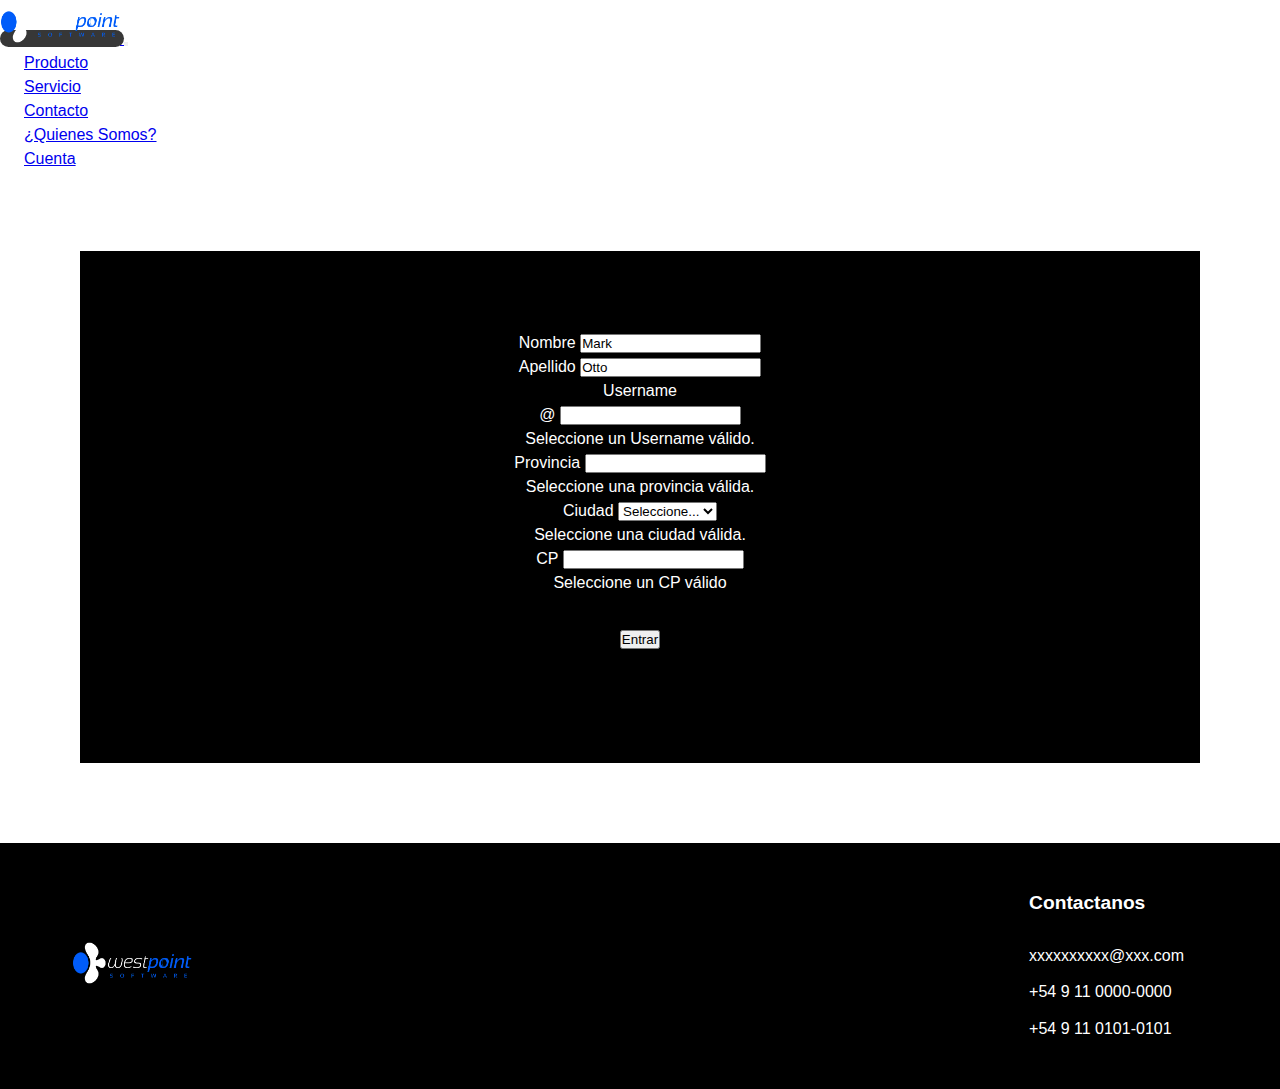
==== account.html @ c9e8fa5f "cambio form" ====
<!DOCTYPE html>
<html lang="en">
<head>
    <meta charset="UTF-8">
    <meta http-equiv="X-UA-Compatible" content="IE=edge">
    <meta name="viewport" content="width=device-width, initial-scale=1.0">
    <title>Cuenta</title>
    <link href="https://cdn.jsdelivr.net/npm/bootstrap@5.1.3/dist/css/bootstrap.min.css" rel="stylesheet" integrity="sha384-1BmE4kWBq78iYhFldvKuhfTAU6auU8tT94WrHftjDbrCEXSU1oBoqyl2QvZ6jIW3" crossorigin="anonymous">
    <link rel="stylesheet" href="./css/styles.css">
    <link rel="icon" href="./img/WPSoft Favicon.png">
    <link rel="stylesheet" href="https://cdnjs.cloudflare.com/ajax/libs/animate.css/4.1.1/animate.min.css"/>
</head>
<body>
    <header class="header">
        <nav class="navbar navbar-expand-lg navbar-dark bg-black">
            <div class="container-fluid">
                <a class="navbar-brand" href="./index.html">
                    <img src="./img/WPSoft Logo.png" alt="West Point Software Logo" width="120" class="d-inline-block align-top">
                </a>
                <button class="navbar-toggler" type="button" data-bs-toggle="collapse" data-bs-target="#navbarNav" aria-controls="navbarNav" aria-expanded="false" aria-label="Toggle navigation">
                    <span class="navbar-toggler-icon"></span>
                </button>
                <div class="collapse navbar-collapse" id="navbarNav">
                    <ul class="navbar-nav ms-auto text-center">
                        <li class="nav-item">
                            <a class="nav-link active" aria-current="page" href="./product.html">Producto</a>
                        </li>
                        <li class="nav-item">
                            <a class="nav-link active" aria-current="page" href="./services.html">Servicio</a>
                        </li>
                        <li class="nav-item">
                            <a class="nav-link active" aria-current="page" href="./contact.html">Contacto</a>
                        </li>
                        <li class="nav-item">
                            <a class="nav-link active" aria-current="page" href="./index.html">¿Quienes Somos?</a>
                        </li>
                        <li class="nav-item">
                            <a class="nav-link active" aria-current="page" href="./account.html">Cuenta</a>
                        </li>
                    </ul>
                </div>
            </div>
        </nav>
    </header>
    <main>
        <form class="row g-3 needs-validation" novalidate>
            <div class="col-md-4 position-relative">
              <label for="validationTooltip01" class="form-label">Nombre</label>
              <input type="text" class="form-control" id="validationTooltip01" value="Mark" required>
            </div>
            <div class="col-md-4 position-relative">
              <label for="validationTooltip02" class="form-label">Apellido</label>
              <input type="text" class="form-control" id="validationTooltip02" value="Otto" required>
            </div>
            <div class="col-md-4 position-relative">
              <label for="validationTooltipUsername" class="form-label">Username</label>
              <div class="input-group has-validation">
                <span class="input-group-text" id="validationTooltipUsernamePrepend">@</span>
                <input type="text" class="form-control" id="validationTooltipUsername" aria-describedby="validationTooltipUsernamePrepend" required>
                <div class="invalid-tooltip">
                Seleccione un Username válido.
                </div>
              </div>
            </div>
            <div class="col-md-6 position-relative">
              <label for="validationTooltip03" class="form-label">Provincia</label>
              <input type="text" class="form-control" id="validationTooltip03" required>
              <div class="invalid-tooltip">
                Seleccione una provincia válida.
              </div>
            </div>
            <div class="col-md-3 position-relative">
              <label for="validationTooltip04" class="form-label">Ciudad</label>
              <select class="form-select" id="validationTooltip04" required>
                <option selected disabled value="">Seleccione...</option>
                <option>...</option>
              </select>
              <div class="invalid-tooltip">
                Seleccione una ciudad válida.
              </div>
            </div>
            <div class="col-md-3 position-relative">
              <label for="validationTooltip05" class="form-label">CP</label>
              <input type="text" class="form-control" id="validationTooltip05" required>
              <div class="invalid-tooltip">
                Seleccione un CP válido
              </div>
            </div>
            <div class="col-12">
              <button class="btn btn-primary" type="submit">Entrar</button>
            </div>
          </form>
    </main>
    <footer class="footer">
        <div class="footer__logo">
            <ul><li><a href="index.html"><img src="./img/WPSoft Logo.png" alt="" width="120rem"></a></li></ul>
        </div>
        <div class="footer__contact">
            <ul>
                <h3>Contactanos</h3>
                <div class="footer__contact--items">
                    <li><a target="_blank" href="">xxxxxxxxxx@xxx.com</a></li>
                    <li><a target="_blank" href="">+54 9 11 0000-0000</a></li>
                    <li><a target="_blank" href="">+54 9 11 0101-0101</a></li>
                </div>
            </ul>
        </div>
    </footer>

    <script src="./js/wow.min.js"></script>
    <script>
        new WOW().init();
    </script>
    <script src="https://cdn.jsdelivr.net/npm/bootstrap@5.1.3/dist/js/bootstrap.bundle.min.js" integrity="sha384-ka7Sk0Gln4gmtz2MlQnikT1wXgYsOg+OMhuP+IlRH9sENBO0LRn5q+8nbTov4+1p" crossorigin="anonymous"></script>
    <script src="https://cdn.jsdelivr.net/npm/@popperjs/core@2.10.2/dist/umd/popper.min.js" integrity="sha384-7+zCNj/IqJ95wo16oMtfsKbZ9ccEh31eOz1HGyDuCQ6wgnyJNSYdrPa03rtR1zdB" crossorigin="anonymous"></script>
    <script src="https://cdn.jsdelivr.net/npm/bootstrap@5.1.3/dist/js/bootstrap.min.js" integrity="sha384-QJHtvGhmr9XOIpI6YVutG+2QOK9T+ZnN4kzFN1RtK3zEFEIsxhlmWl5/YESvpZ13" crossorigin="anonymous"></script>
</body>
</html>
---- css/styles.css ----
* {
  padding: 0%;
  margin: 0%;
}

/*----------BODY----------*/
body {
  font-family: -apple-system, BlinkMacSystemFont, 'Segoe UI', Roboto, Oxygen, Ubuntu, Cantarell, 'Open Sans', 'Helvetica Neue', sans-serif;
  line-height: 1.5rem;
}

body h1 {
  padding: 5rem;
  text-align: center;
}

body .button {
  text-align: center;
  padding: 2rem;
}

body .button li {
  list-style: none;
}

body .button a {
  color: black;
  -webkit-text-decoration-line: none;
          text-decoration-line: none;
  font-size: 1.1rem;
  padding: 0.5rem;
  -webkit-transition: 0.2s;
  transition: 0.2s;
  border-radius: 1rem;
}

body .button :hover {
  background-color: #f0f0f0;
}

body .submit__button {
  text-align: center;
  font-size: 1.5rem;
  padding: 5rem;
}

body .submit__button form {
  padding: 5rem;
}

body .submit__button input {
  font-size: 1.2rem;
  padding-top: 0.5rem;
  padding-bottom: 0.5rem;
  padding-left: 1.5rem;
  padding-right: 1.5rem;
}

/*----------HEADER----------*/
.header li {
  padding-left: 1.5rem;
}

.header a {
  border-radius: 1rem;
}

.header a:hover {
  background-color: #373737;
  -webkit-transition: 0.5s;
  transition: 0.5s;
}

/*----------MAIN IMAGE----------*/
.top__img img {
  width: 100%;
}

/*----------PRODUCT SECTION----------*/
.product__descrptn--container {
  display: -webkit-box;
  display: -ms-flexbox;
  display: flex;
  -ms-flex-wrap: wrap;
      flex-wrap: wrap;
  -webkit-box-pack: center;
      -ms-flex-pack: center;
          justify-content: center;
}

.product_descrptn--img {
  padding: 2rem;
  display: -webkit-box;
  display: -ms-flexbox;
  display: flex;
  -ms-flex-pack: distribute;
      justify-content: space-around;
}

.product_descrptn--img img {
  max-width: 40%;
  min-width: 50%;
  border-radius: 1rem;
}

.product_descrptn--img :hover {
  -webkit-transition: 0.5s;
  transition: 0.5s;
  -webkit-transform: scale(1.1);
          transform: scale(1.1);
  z-index: 2;
}

.product__descrptn {
  padding: 2rem;
  width: 85%;
}

/*----------SERVICES SECTION----------*/
.services__descrptn {
  display: -webkit-box;
  display: -ms-flexbox;
  display: flex;
  -webkit-box-pack: center;
      -ms-flex-pack: center;
          justify-content: center;
  -ms-flex-wrap: wrap;
      flex-wrap: wrap;
  -ms-flex-line-pack: center;
      align-content: center;
  padding: 2rem;
  margin: auto;
}

.service--container {
  text-align: center;
  padding-left: 1rem;
  padding-right: 1rem;
  padding-top: 5rem;
  padding-bottom: 5rem;
  background-color: #f0f0f0;
  border-radius: 1rem;
  margin: 2rem;
  width: 50%;
}

.service--container p {
  padding-bottom: 2rem;
}

.service--container img {
  width: 25%;
  border-radius: 2%;
}

.services__descrptn--container {
  text-align: center;
}

.services__descrptn--container .services-text {
  margin: auto;
  padding: 2rem;
  width: 85%;
}

.services__container {
  display: -webkit-box;
  display: -ms-flexbox;
  display: flex;
  -ms-flex-pack: distribute;
      justify-content: space-around;
  -ms-flex-wrap: wrap;
      flex-wrap: wrap;
  padding: 2rem;
}

.card {
  margin: 2rem;
}

.card-img-top {
  padding: 2rem;
  border-radius: 2rem;
}

/*----------WHO WE WORK WITH SECTION----------*/
.who__work__whith--container {
  display: -webkit-box;
  display: -ms-flexbox;
  display: flex;
  -webkit-box-pack: space-evenly;
      -ms-flex-pack: space-evenly;
          justify-content: space-evenly;
  -ms-flex-wrap: wrap;
      flex-wrap: wrap;
  -webkit-box-align: center;
      -ms-flex-align: center;
          align-items: center;
  padding: 3rem;
  background-color: #424242;
}

.who__work__whith--container img {
  width: 15rem;
}

.who__work__whith--container :hover {
  -webkit-transition: 0.5s;
  transition: 0.5s;
  -webkit-transform: scale(1.3);
          transform: scale(1.3);
  z-index: 2;
}

/*----------WHO WE ARE SECTION----------*/
.who__descrptn {
  padding: 2rem;
  width: 85%;
  margin: auto;
}

.who__descrptn p {
  text-align: justify;
  text-justify: inter-word;
}

.who__img {
  padding: 2rem;
  display: -webkit-box;
  display: -ms-flexbox;
  display: flex;
  -ms-flex-pack: distribute;
      justify-content: space-around;
}

.who__img img {
  max-width: 40%;
  min-width: 50%;
  border-radius: 1rem;
}

.who__img :hover {
  -webkit-transition: 0.5s;
  transition: 0.5s;
  -webkit-transform: scale(1.1);
          transform: scale(1.1);
  z-index: 2;
}

/*----------CONTACT----------*/
.contact {
  display: -webkit-box;
  display: -ms-flexbox;
  display: flex;
  -ms-flex-wrap: wrap;
      flex-wrap: wrap;
  -webkit-box-pack: center;
      -ms-flex-pack: center;
          justify-content: center;
}

.contact__info--container {
  padding: 1.5rem;
  text-align: center;
}

.contact__info--container img {
  width: 3rem;
  height: 3rem;
}

.contact__container {
  display: -ms-grid;
  display: grid;
  -ms-grid-rows: 100px 150px 200px;
      grid-template-rows: 100px 150px 200px;
  -ms-grid-columns: 500px;
      grid-template-columns: 500px;
}

/*.contact__container {
    display: flex;
    justify-content: center;
    flex-wrap: wrap;
}*/
.contact__names {
  padding: 2rem;
  text-align: center;
}

h4 {
  padding: rem;
}

/*----------ACCOUNT----------*/
form {
  padding: 10rem;
  text-align: center;
}

.row {
  padding: 5rem;
  margin: 5rem;
  background-color: black;
  color: white;
}

.col-12 {
  padding: 2rem;
}

/*----------FOOTER----------*/
.footer {
  background-color: black;
  display: -webkit-box;
  display: -ms-flexbox;
  display: flex;
  -ms-flex-wrap: wrap;
      flex-wrap: wrap;
  -webkit-box-pack: justify;
      -ms-flex-pack: justify;
          justify-content: space-between;
  -webkit-box-align: center;
      -ms-flex-align: center;
          align-items: center;
  padding: 2rem;
  margin-top: 5rem;
}

.footer__logo {
  padding: 1rem;
  padding-left: 2.5rem;
}

.footer__contact {
  padding: 1rem;
  padding-right: 2.5rem;
}

.footer__contact ul h3 {
  color: white;
  font-size: 1.2rem;
}

.footer__contact ul li {
  list-style: none;
  padding-top: 0.8rem;
}

.footer__contact a {
  color: white;
  text-decoration: none;
}

.footer__contact a:hover {
  text-decoration: underline;
}

.footer__contact--items {
  padding-right: 1.5rem;
  padding-top: 1rem;
}
/*# sourceMappingURL=styles.css.map */
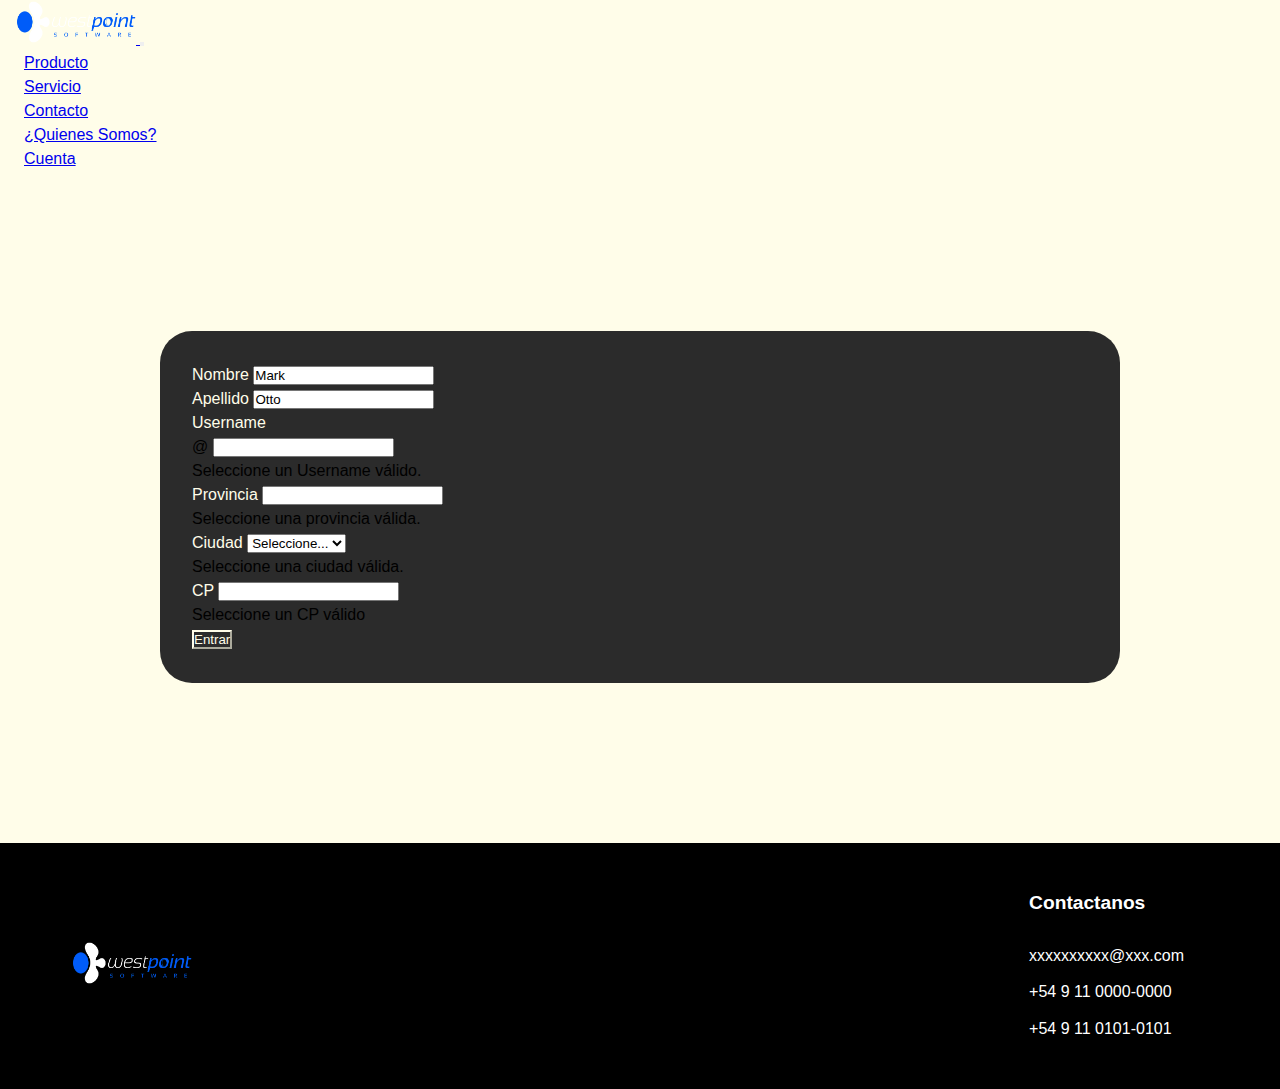
==== commit 17232511: "agregando variables" ====
--- a/account.html
+++ b/account.html
@@ -4,7 +4,7 @@
     <meta charset="UTF-8">
     <meta http-equiv="X-UA-Compatible" content="IE=edge">
     <meta name="viewport" content="width=device-width, initial-scale=1.0">
-    <title>Cuenta</title>
+    <title>West Point Software | Cuenta</title>
     <link href="https://cdn.jsdelivr.net/npm/bootstrap@5.1.3/dist/css/bootstrap.min.css" rel="stylesheet" integrity="sha384-1BmE4kWBq78iYhFldvKuhfTAU6auU8tT94WrHftjDbrCEXSU1oBoqyl2QvZ6jIW3" crossorigin="anonymous">
     <link rel="stylesheet" href="./css/styles.css">
     <link rel="icon" href="./img/WPSoft Favicon.png">
@@ -43,7 +43,7 @@
         </nav>
     </header>
     <main>
-        <form class="row g-3 needs-validation" novalidate>
+        <form class="row g-3 needs-validation wow animate__animated animate__pulse" novalidate>
             <div class="col-md-4 position-relative">
               <label for="validationTooltip01" class="form-label">Nombre</label>
               <input type="text" class="form-control" id="validationTooltip01" value="Mark" required>
--- a/css/styles.css
+++ b/css/styles.css
@@ -7,23 +7,26 @@
 body {
   font-family: -apple-system, BlinkMacSystemFont, 'Segoe UI', Roboto, Oxygen, Ubuntu, Cantarell, 'Open Sans', 'Helvetica Neue', sans-serif;
   line-height: 1.5rem;
-}
-
-body h1 {
+  background-color: #FFFDE9;
+}
+
+h2 {
   padding: 5rem;
   text-align: center;
-}
-
-body .button {
-  text-align: center;
-  padding: 2rem;
-}
-
-body .button li {
+  color: #2B2B2B;
+  font-size: 2.5rem;
+}
+
+.button {
+  text-align: center;
+  padding: 2rem;
+}
+
+.button li {
   list-style: none;
 }
 
-body .button a {
+.button a {
   color: black;
   -webkit-text-decoration-line: none;
           text-decoration-line: none;
@@ -34,21 +37,21 @@
   border-radius: 1rem;
 }
 
-body .button :hover {
+.button :hover {
   background-color: #f0f0f0;
 }
 
-body .submit__button {
+.submit__button {
   text-align: center;
   font-size: 1.5rem;
   padding: 5rem;
 }
 
-body .submit__button form {
+.submit__button form {
   padding: 5rem;
 }
 
-body .submit__button input {
+.submit__button input {
   font-size: 1.2rem;
   padding-top: 0.5rem;
   padding-bottom: 0.5rem;
@@ -56,7 +59,21 @@
   padding-right: 1.5rem;
 }
 
+.btn {
+  background-color: #2B2B2B;
+  border-color: #FFFDE9;
+  color: #FFFDE9;
+}
+
 /*----------HEADER----------*/
+.header .navbar-brand {
+  margin-left: 1rem;
+}
+
+.header #navbarNav {
+  margin-right: 1rem;
+}
+
 .header li {
   padding-left: 1.5rem;
 }
@@ -72,8 +89,26 @@
 }
 
 /*----------MAIN IMAGE----------*/
+.top__img {
+  position: relative;
+  display: -webkit-box;
+  display: -ms-flexbox;
+  display: flex;
+  -webkit-box-align: center;
+      -ms-flex-align: center;
+          align-items: center;
+}
+
 .top__img img {
   width: 100%;
+}
+
+h1 {
+  font-size: 5rem;
+  color: #FFFDE9;
+  position: absolute;
+  width: 100%;
+  text-align: center;
 }
 
 /*----------PRODUCT SECTION----------*/
@@ -148,11 +183,6 @@
   padding-bottom: 2rem;
 }
 
-.service--container img {
-  width: 25%;
-  border-radius: 2%;
-}
-
 .services__descrptn--container {
   text-align: center;
 }
@@ -197,7 +227,7 @@
       -ms-flex-align: center;
           align-items: center;
   padding: 3rem;
-  background-color: #424242;
+  background-color: #474747;
 }
 
 .who__work__whith--container img {
@@ -293,20 +323,15 @@
 }
 
 /*----------ACCOUNT----------*/
-form {
-  padding: 10rem;
-  text-align: center;
-}
-
 .row {
-  padding: 5rem;
-  margin: 5rem;
-  background-color: black;
-  color: white;
-}
-
-.col-12 {
-  padding: 2rem;
+  margin: 10rem;
+  background-color: #2B2B2B;
+  padding: 2rem;
+  border-radius: 2rem;
+}
+
+.row .form-label {
+  color: #FFFDE9;
 }
 
 /*----------FOOTER----------*/
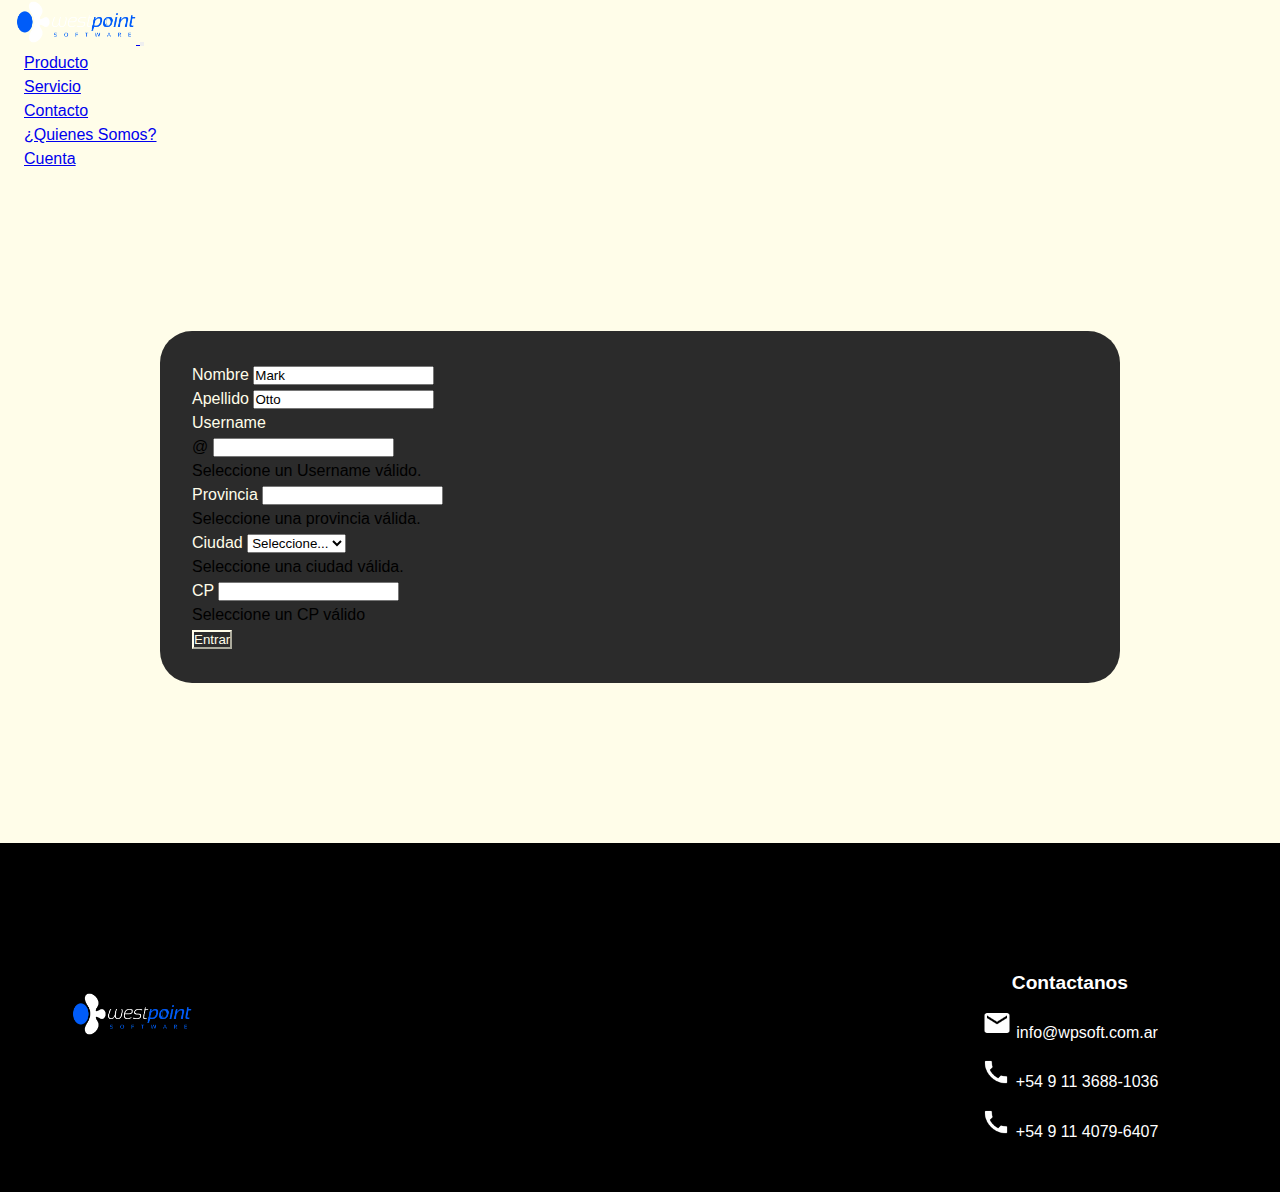
==== commit aec2a1d0: "agregando maps, map-get, extend y mixin" ====
--- a/account.html
+++ b/account.html
@@ -96,15 +96,15 @@
             <ul><li><a href="index.html"><img src="./img/WPSoft Logo.png" alt="" width="120rem"></a></li></ul>
         </div>
         <div class="footer__contact">
-            <ul>
-                <h3>Contactanos</h3>
-                <div class="footer__contact--items">
-                    <li><a target="_blank" href="">xxxxxxxxxx@xxx.com</a></li>
-                    <li><a target="_blank" href="">+54 9 11 0000-0000</a></li>
-                    <li><a target="_blank" href="">+54 9 11 0101-0101</a></li>
-                </div>
-            </ul>
-        </div>
+          <ul>
+              <h3>Contactanos</h3>
+              <div class="footer__contact--items">
+                  <li><a class="whatsapp--link" target="_blank" href=""><img src="./img/emailBlanco.png" alt="" width="30rem"> info@wpsoft.com.ar</a></li>
+                  <li><a class="whatsapp--link" target="_blank" href=""><img src="./img/phoneBlanco.png" alt="" width="30rem"> +54 9 11 3688-1036</a></li>
+                  <li><a class="whatsapp--link" target="_blank" href=""><img src="./img/phoneBlanco.png" alt="" width="30rem"> +54 9 11 4079-6407</a></li>
+              </div>
+          </ul>
+      </div>
     </footer>
 
     <script src="./js/wow.min.js"></script>
--- a/css/styles.css
+++ b/css/styles.css
@@ -1,3 +1,33 @@
+/*MAPS*/
+.email--link {
+  color: #FFFDE9;
+}
+
+.whatsapp--link {
+  color: #FFFDE9;
+}
+
+/*MAP-GET*/
+.tittleSection {
+  color: #2B2B2B;
+}
+
+/*EXTEND*/
+.primerExtend, .segundoExtend {
+  font-size: 1.2rem;
+  margin: 0 5rem 0 5rem;
+}
+
+.segundoExtend {
+  font-style: italic;
+}
+
+/*MIXIN*/
+.textDescrptn {
+  text-align: left;
+  padding: 2rem;
+}
+
 * {
   padding: 0%;
   margin: 0%;
@@ -5,16 +35,28 @@
 
 /*----------BODY----------*/
 body {
-  font-family: -apple-system, BlinkMacSystemFont, 'Segoe UI', Roboto, Oxygen, Ubuntu, Cantarell, 'Open Sans', 'Helvetica Neue', sans-serif;
+  font-family: -apple-system, BlinkMacSystemFont, 'Segoe UI', Roboto, Oxygen, Ubuntu, Cantarell, 'Open Sans', 'Helvetica Neue', sans-serif, 'Poppins', sans-serif;
   line-height: 1.5rem;
   background-color: #FFFDE9;
 }
 
+h1 {
+  font-size: 4rem;
+  color: #FFFDE9;
+  width: 100%;
+  text-align: center;
+}
+
 h2 {
   padding: 5rem;
   text-align: center;
   color: #2B2B2B;
   font-size: 2.5rem;
+}
+
+h3 {
+  padding: 5rem 5rem 0rem 5rem;
+  text-align: center;
 }
 
 .button {
@@ -89,26 +131,8 @@
 }
 
 /*----------MAIN IMAGE----------*/
-.top__img {
-  position: relative;
-  display: -webkit-box;
-  display: -ms-flexbox;
-  display: flex;
-  -webkit-box-align: center;
-      -ms-flex-align: center;
-          align-items: center;
-}
-
 .top__img img {
   width: 100%;
-}
-
-h1 {
-  font-size: 5rem;
-  color: #FFFDE9;
-  position: absolute;
-  width: 100%;
-  text-align: center;
 }
 
 /*----------PRODUCT SECTION----------*/
@@ -136,6 +160,8 @@
   max-width: 40%;
   min-width: 50%;
   border-radius: 1rem;
+  border: 1px solid;
+  border-color: #2B2B2B;
 }
 
 .product_descrptn--img :hover {
@@ -149,6 +175,19 @@
 .product__descrptn {
   padding: 2rem;
   width: 85%;
+}
+
+.tittleSection {
+  padding-bottom: 0rem;
+}
+
+.subtittleSection {
+  text-align: center;
+  padding: 0rem 1rem 1rem 1rem;
+}
+
+.subtittleSection h4 {
+  margin: 0;
 }
 
 /*----------SERVICES SECTION----------*/
@@ -250,7 +289,6 @@
 }
 
 .who__descrptn p {
-  text-align: justify;
   text-justify: inter-word;
 }
 
@@ -267,6 +305,8 @@
   max-width: 40%;
   min-width: 50%;
   border-radius: 1rem;
+  border: 1px solid;
+  border-color: #2B2B2B;
 }
 
 .who__img :hover {
@@ -370,6 +410,12 @@
 .footer__contact ul li {
   list-style: none;
   padding-top: 0.8rem;
+  display: -webkit-box;
+  display: -ms-flexbox;
+  display: flex;
+  -webkit-box-pack: center;
+      -ms-flex-pack: center;
+          justify-content: center;
 }
 
 .footer__contact a {
@@ -382,7 +428,6 @@
 }
 
 .footer__contact--items {
-  padding-right: 1.5rem;
-  padding-top: 1rem;
+  text-align: center;
 }
 /*# sourceMappingURL=styles.css.map */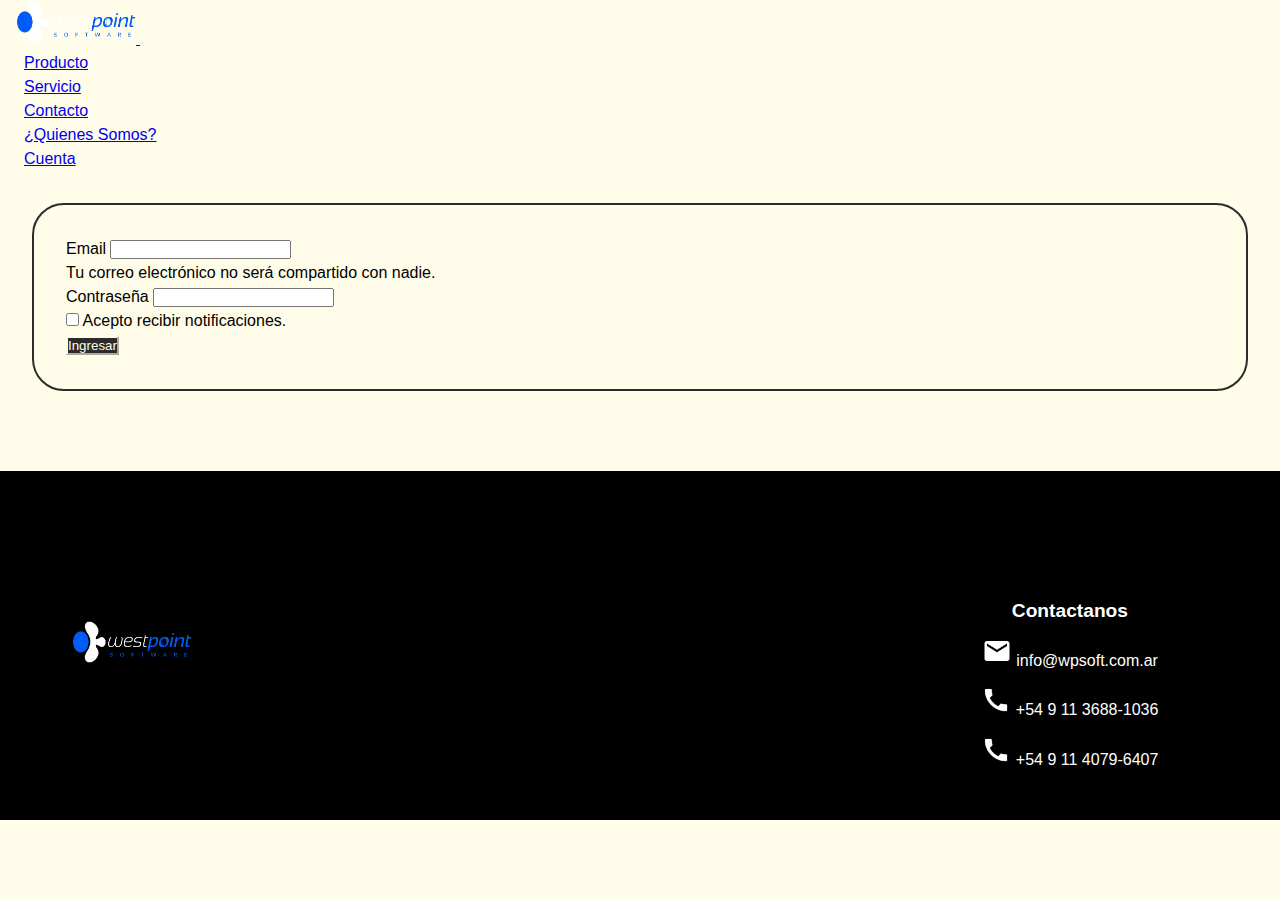
==== commit fdadd7af: "account responsive" ====
--- a/account.html
+++ b/account.html
@@ -43,65 +43,34 @@
         </nav>
     </header>
     <main>
-        <form class="row g-3 needs-validation wow animate__animated animate__pulse" novalidate>
-            <div class="col-md-4 position-relative">
-              <label for="validationTooltip01" class="form-label">Nombre</label>
-              <input type="text" class="form-control" id="validationTooltip01" value="Mark" required>
-            </div>
-            <div class="col-md-4 position-relative">
-              <label for="validationTooltip02" class="form-label">Apellido</label>
-              <input type="text" class="form-control" id="validationTooltip02" value="Otto" required>
-            </div>
-            <div class="col-md-4 position-relative">
-              <label for="validationTooltipUsername" class="form-label">Username</label>
-              <div class="input-group has-validation">
-                <span class="input-group-text" id="validationTooltipUsernamePrepend">@</span>
-                <input type="text" class="form-control" id="validationTooltipUsername" aria-describedby="validationTooltipUsernamePrepend" required>
-                <div class="invalid-tooltip">
-                Seleccione un Username válido.
-                </div>
-              </div>
-            </div>
-            <div class="col-md-6 position-relative">
-              <label for="validationTooltip03" class="form-label">Provincia</label>
-              <input type="text" class="form-control" id="validationTooltip03" required>
-              <div class="invalid-tooltip">
-                Seleccione una provincia válida.
-              </div>
-            </div>
-            <div class="col-md-3 position-relative">
-              <label for="validationTooltip04" class="form-label">Ciudad</label>
-              <select class="form-select" id="validationTooltip04" required>
-                <option selected disabled value="">Seleccione...</option>
-                <option>...</option>
-              </select>
-              <div class="invalid-tooltip">
-                Seleccione una ciudad válida.
-              </div>
-            </div>
-            <div class="col-md-3 position-relative">
-              <label for="validationTooltip05" class="form-label">CP</label>
-              <input type="text" class="form-control" id="validationTooltip05" required>
-              <div class="invalid-tooltip">
-                Seleccione un CP válido
-              </div>
-            </div>
-            <div class="col-12">
-              <button class="btn btn-primary" type="submit">Entrar</button>
-            </div>
-          </form>
+        <form class="form">
+          <div class="mb-3">
+            <label for="exampleInputEmail1" class="form-label">Email</label>
+            <input type="email" class="form-control" id="exampleInputEmail1" aria-describedby="emailHelp">
+            <div id="emailHelp" class="form-text">Tu correo electrónico no será compartido con nadie.</div>
+          </div>
+          <div class="mb-3">
+            <label for="exampleInputPassword1" class="form-label">Contraseña</label>
+            <input type="password" class="form-control" id="exampleInputPassword1">
+          </div>
+          <div class="mb-3 form-check">
+            <input type="checkbox" class="form-check-input" id="exampleCheck1">
+            <label class="form-check-label" for="exampleCheck1">Acepto recibir notificaciones.</label>
+          </div>
+          <button type="submit" class="btn btn-primary">Ingresar</button>
+      </form>
     </main>
     <footer class="footer">
         <div class="footer__logo">
-            <ul><li><a href="index.html"><img src="./img/WPSoft Logo.png" alt="" width="120rem"></a></li></ul>
+            <ul><li><a href="index.html"><img src="./img/WPSoft Logo.png" alt="West Point Software Logo" width="120rem"></a></li></ul>
         </div>
         <div class="footer__contact">
           <ul>
               <h3>Contactanos</h3>
               <div class="footer__contact--items">
-                  <li><a class="whatsapp--link" target="_blank" href=""><img src="./img/emailBlanco.png" alt="" width="30rem"> info@wpsoft.com.ar</a></li>
-                  <li><a class="whatsapp--link" target="_blank" href=""><img src="./img/phoneBlanco.png" alt="" width="30rem"> +54 9 11 3688-1036</a></li>
-                  <li><a class="whatsapp--link" target="_blank" href=""><img src="./img/phoneBlanco.png" alt="" width="30rem"> +54 9 11 4079-6407</a></li>
+                  <li><a class="whatsapp--link" target="_blank" href=""><img src="./img/emailBlanco.png" alt="Email" width="30rem"> info@wpsoft.com.ar</a></li>
+                  <li><a class="whatsapp--link" target="_blank" href=""><img src="./img/phoneBlanco.png" alt="Celular" width="30rem"> +54 9 11 3688-1036</a></li>
+                  <li><a class="whatsapp--link" target="_blank" href=""><img src="./img/phoneBlanco.png" alt="Celular" width="30rem"> +54 9 11 4079-6407</a></li>
               </div>
           </ul>
       </div>
--- a/css/styles.css
+++ b/css/styles.css
@@ -28,6 +28,9 @@
   padding: 2rem;
 }
 
+/*@import"maps";
+@import"extend";
+@import"mixin";*/
 * {
   padding: 0%;
   margin: 0%;
@@ -157,6 +160,7 @@
 }
 
 .product_descrptn--img img {
+  width: 100rem;
   max-width: 40%;
   min-width: 50%;
   border-radius: 1rem;
@@ -173,8 +177,8 @@
 }
 
 .product__descrptn {
-  padding: 2rem;
-  width: 85%;
+  padding: 2rem 0rem 2rem 0rem;
+  width: 100%;
 }
 
 .tittleSection {
@@ -283,13 +287,8 @@
 
 /*----------WHO WE ARE SECTION----------*/
 .who__descrptn {
-  padding: 2rem;
-  width: 85%;
-  margin: auto;
-}
-
-.who__descrptn p {
-  text-justify: inter-word;
+  padding: 2rem 0rem 2rem 0rem;
+  width: 100%;
 }
 
 .who__img {
@@ -302,6 +301,7 @@
 }
 
 .who__img img {
+  width: 100rem;
   max-width: 40%;
   min-width: 50%;
   border-radius: 1rem;
@@ -348,11 +348,6 @@
       grid-template-columns: 500px;
 }
 
-/*.contact__container {
-    display: flex;
-    justify-content: center;
-    flex-wrap: wrap;
-}*/
 .contact__names {
   padding: 2rem;
   text-align: center;
@@ -363,15 +358,12 @@
 }
 
 /*----------ACCOUNT----------*/
-.row {
-  margin: 10rem;
-  background-color: #2B2B2B;
-  padding: 2rem;
+.form {
+  margin: 2rem;
+  padding: 2rem;
+  border: 2px solid;
   border-radius: 2rem;
-}
-
-.row .form-label {
-  color: #FFFDE9;
+  border-color: #2B2B2B;
 }
 
 /*----------FOOTER----------*/
